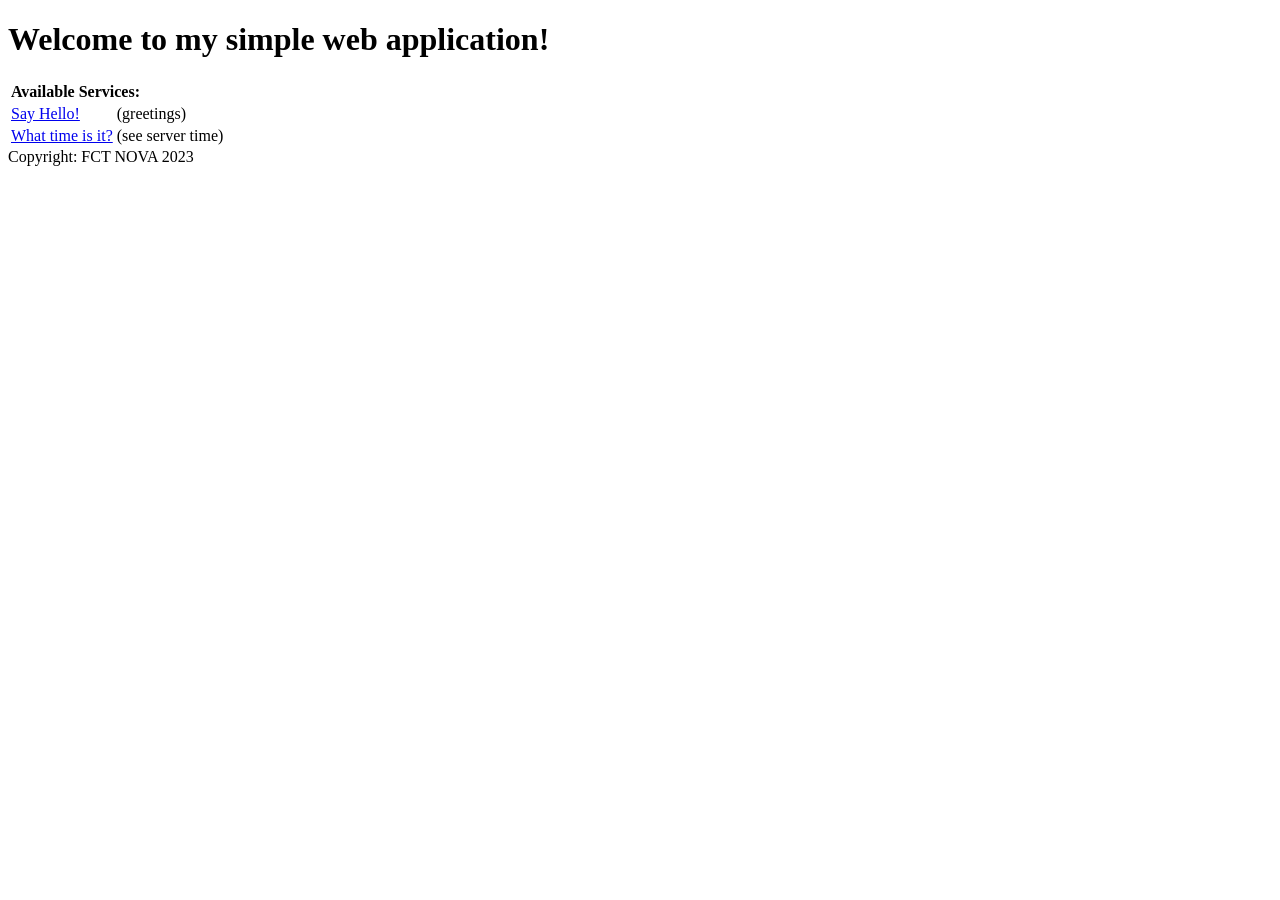
==== src/main/webapp/index.html @ fa5f13c7 "Added base code" ====
<!DOCTYPE html>
<html xmlns="http://www.w3.org/1999/xhtml" lang="en">
  <head>
    <meta http-equiv="content-type" content="application/xhtml+xml; charset=UTF-8" />
    <title>ADC Demo</title>
  </head>
  <body>
    <h1>Welcome to my simple web application!</h1>
    <table>
      <tr>
        <td colspan="2" style="font-weight: bold">Available Services:</td>
      </tr>
      <tr>
        <td><a href="/rest/utils/hello">Say Hello!</a></td>
        <td>(greetings)</td>
      </tr>
      <tr>
        <td><a href="/rest/utils/time">What time is it?</a></td>
        <td>(see server time)</td>
      </tr>
    </table>
  </body>
  <footer>Copyright: FCT NOVA 2023</footer>
</html>
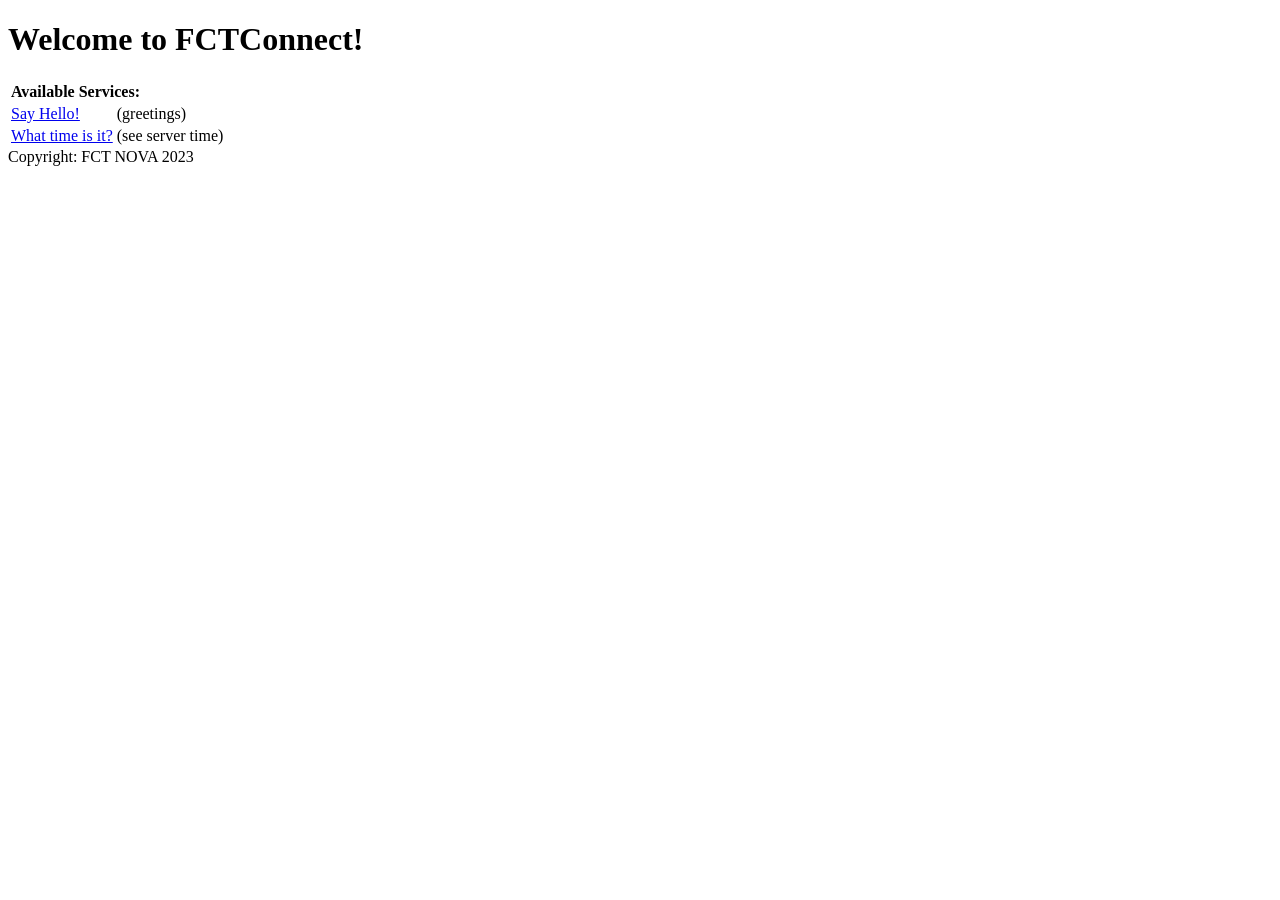
==== commit 101f32d4: "Fixed minor typos" ====
--- a/src/main/webapp/index.html
+++ b/src/main/webapp/index.html
@@ -1,24 +1,24 @@
 <!DOCTYPE html>
-<html xmlns="http://www.w3.org/1999/xhtml" lang="en">
-  <head>
-    <meta http-equiv="content-type" content="application/xhtml+xml; charset=UTF-8" />
-    <title>ADC Demo</title>
-  </head>
-  <body>
-    <h1>Welcome to my simple web application!</h1>
-    <table>
-      <tr>
+<html lang="en" xmlns="http://www.w3.org/1999/xhtml">
+<head>
+    <meta content="application/xhtml+xml; charset=UTF-8" http-equiv="content-type"/>
+    <title>FCTConnect</title>
+</head>
+<body>
+<h1>Welcome to FCTConnect!</h1>
+<table>
+    <tr>
         <td colspan="2" style="font-weight: bold">Available Services:</td>
-      </tr>
-      <tr>
+    </tr>
+    <tr>
         <td><a href="/rest/utils/hello">Say Hello!</a></td>
         <td>(greetings)</td>
-      </tr>
-      <tr>
+    </tr>
+    <tr>
         <td><a href="/rest/utils/time">What time is it?</a></td>
         <td>(see server time)</td>
-      </tr>
-    </table>
-  </body>
-  <footer>Copyright: FCT NOVA 2023</footer>
+    </tr>
+</table>
+</body>
+<footer>Copyright: FCT NOVA 2023</footer>
 </html>
